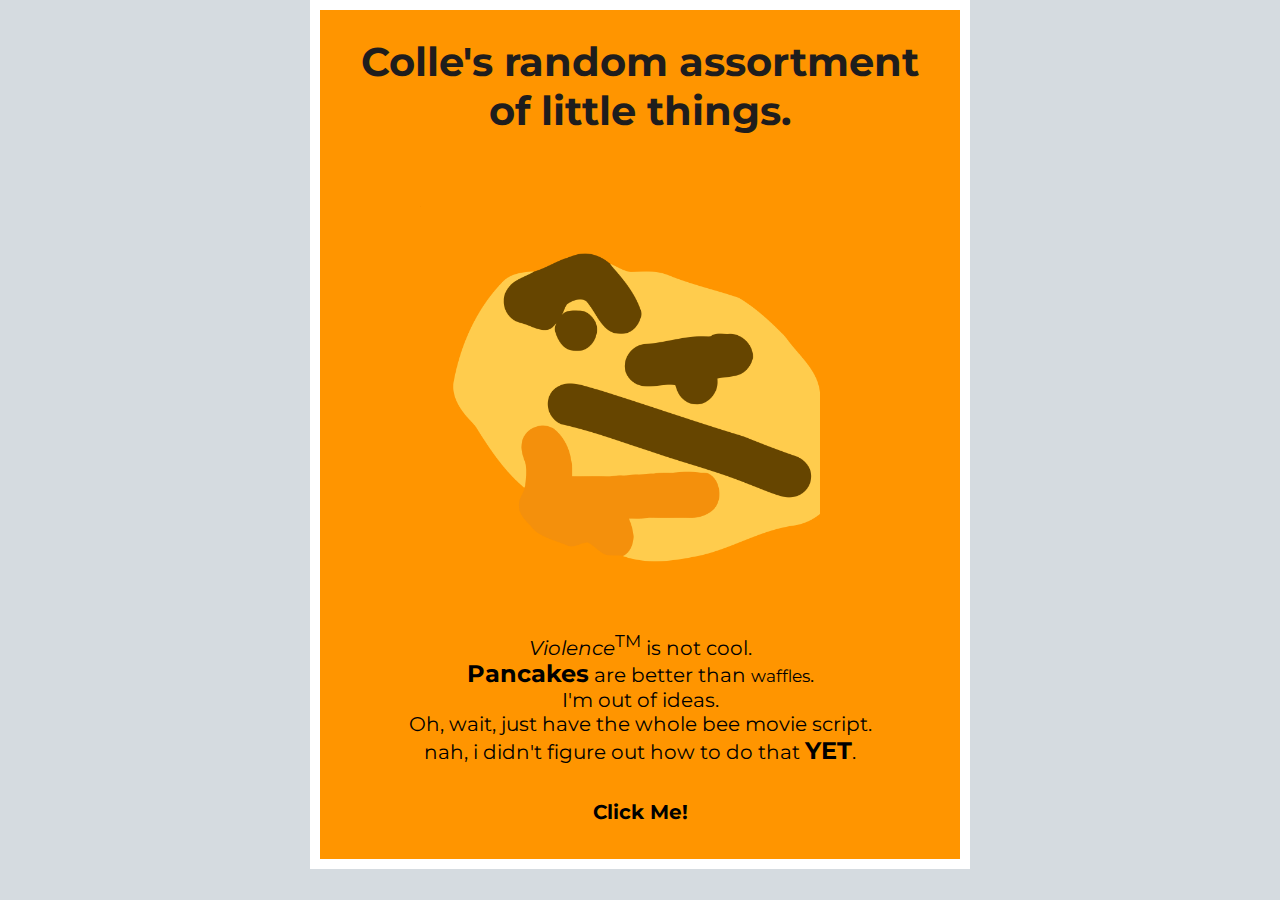
==== index.html @ a75c0508 "Update index.html" ====
<!DOCTYPE html>

<html>

    <head>
        <meta charset="utf-8">
        <link href="https://fonts.googleapis.com/css2?family=Montserrat:wght@300&display=swap" rel="stylesheet">
        <title> Colle's Website</title>
        <link href="estilo/estilo.css" rel="stylesheet">
        <script>       
            function changeImage(){
                let minhaImagem = document.querySelector('img');
                minhaImagem.setAttribute('src',"imagens1/tenor.gif');
            }   
            function changeTitle(){
                const meuCabecalho = document.querySelector('h1');
                const stateOn = "Button function is working properly.";
                const stateOff = "Colle's random assortment of little things.";
                meuCabecalho.textContent == stateOn ? meuCabecalho.textContent = stateOff : meuCabecalho.textContent = stateOn;
            }
        </script>
    </head>
    <body>

        <h1>Colle's random assortment of little things.</h1>
        <br/>
        <figure class="hum">
            <img id="myImage" 
                src="imagens1/9d5.png" 
                alt="Minha imagem de teste"
                width="400px"
                onclick="changeImage()">
        </figure>
        <p class="mainParagraph">
            <i>Violence</i><sup>TM</sup> is not cool.<br/>
            <big><b>Pancakes</b></big> are better than <small>waffles</small>.<br/>
            I'm out of ideas.<br/>
            Oh, wait, just have the whole bee movie script.<br/>
            nah, i didn't figure out how to do that <big><b>YET</b></big>.
        </p>
        <button class="mainButton" style="vertical-align:middle" onclick="changeTitle()"><b>Click Me!</b></button>
    </body>

</html>
---- estilo/estilo.css ----
html {
  background-color: #d5dbe0;
  font-family: "Montserrat", sans-serif;
}
h1{
  color: rgb(31, 29, 29);
  font-size: 40px;
  text-align: center;
}
body {
  width: 600px;
  margin: 0 auto;
  background-color: #FF9500;
  padding: 0 20px 20px 20px;
  border: 10px solid white;
  font-size: 20px;
}
figure.hum{
  padding: 0 20px 0 40px;
}
p.mainParagraph{
  text-align: center;
}
button.mainButton{
  background-color: inherit;
  border: none;
  padding: 15px 32px;
  text-align: center;
  text-decoration: inherit;
  display: inline-block;
  font-size: 20px;
  font-family: "Montserrat", sans-serif;
  width: 100%;
}
button.mainButton:hover {
  background-color: #ffa322
}
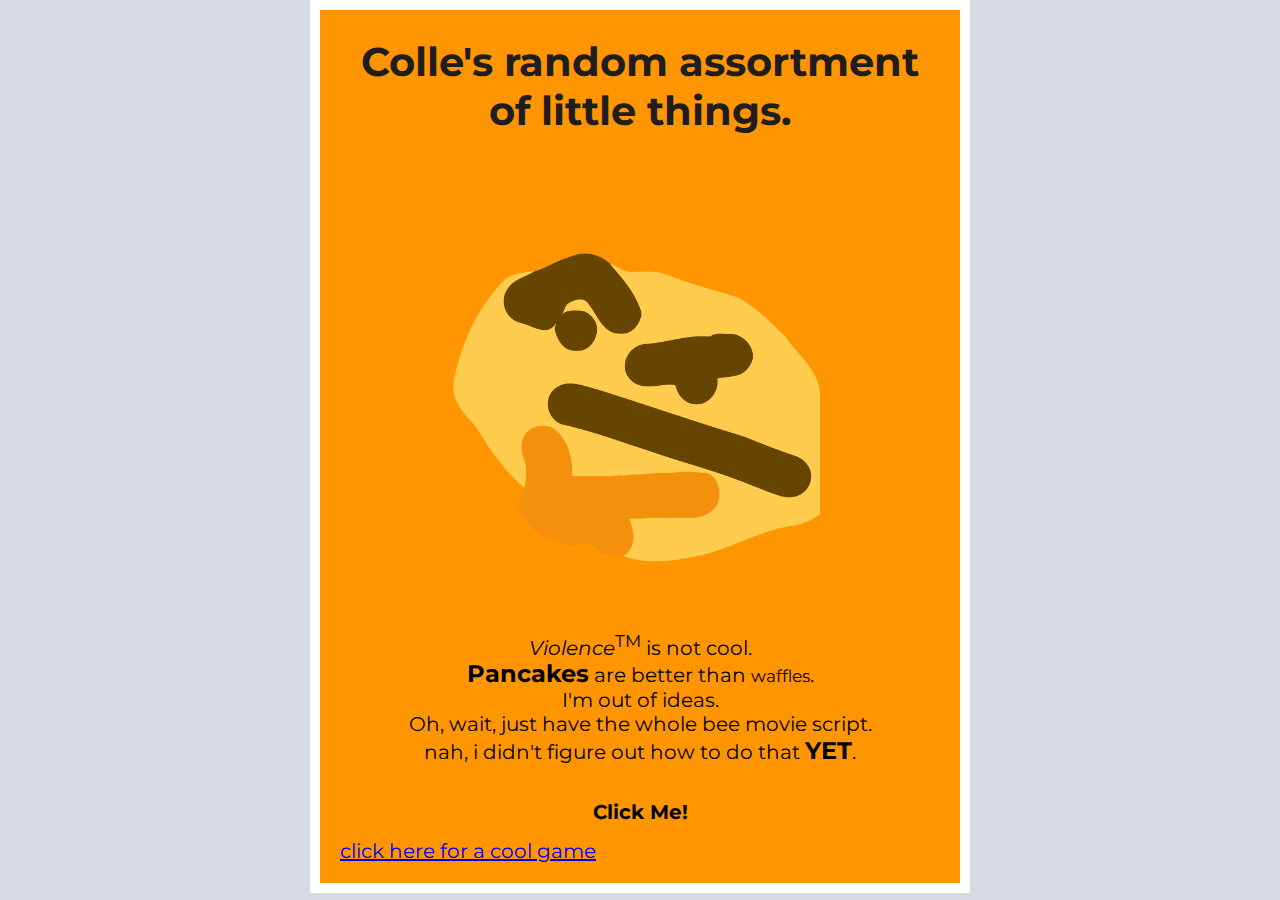
==== commit 13a516c8: "Update index.html" ====
--- a/index.html
+++ b/index.html
@@ -7,18 +7,7 @@
         <link href="https://fonts.googleapis.com/css2?family=Montserrat:wght@300&display=swap" rel="stylesheet">
         <title> Colle's Website</title>
         <link href="estilo/estilo.css" rel="stylesheet">
-        <script>       
-            function changeImage(){
-                let minhaImagem = document.querySelector('img');
-                minhaImagem.setAttribute('src',"imagens1/tenor.gif');
-            }   
-            function changeTitle(){
-                const meuCabecalho = document.querySelector('h1');
-                const stateOn = "Button function is working properly.";
-                const stateOff = "Colle's random assortment of little things.";
-                meuCabecalho.textContent == stateOn ? meuCabecalho.textContent = stateOff : meuCabecalho.textContent = stateOn;
-            }
-        </script>
+        <script src="/escripts/main.js"></script>
     </head>
     <body>
 
@@ -39,6 +28,7 @@
             nah, i didn't figure out how to do that <big><b>YET</b></big>.
         </p>
         <button class="mainButton" style="vertical-align:middle" onclick="changeTitle()"><b>Click Me!</b></button>
+        <a href="tictactoe/submain.html">click here for a cool game</a>
     </body>
 
 </html>
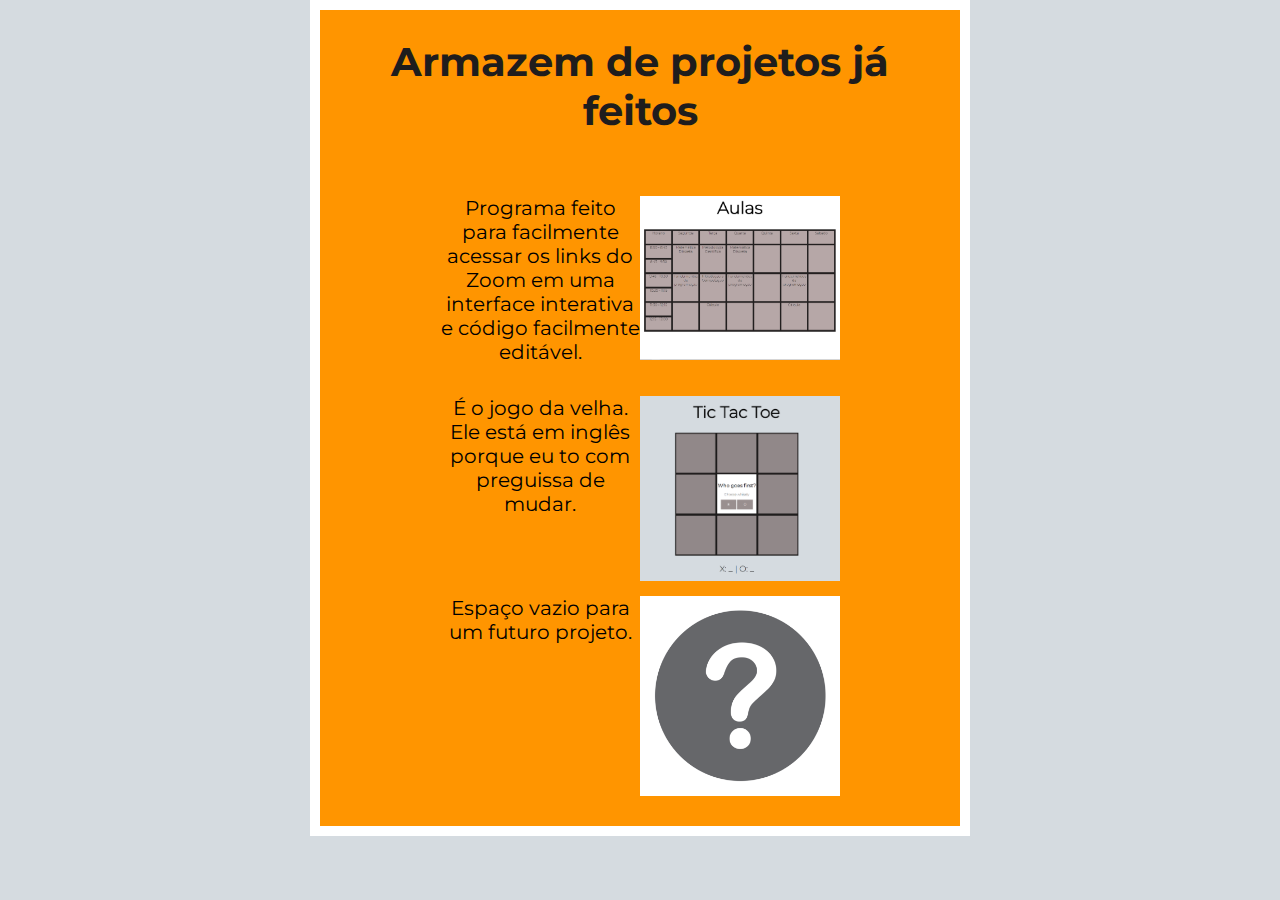
==== commit 5dfdaee5: "Add files via upload" ====
--- a/index.html
+++ b/index.html
@@ -5,30 +5,24 @@
     <head>
         <meta charset="utf-8">
         <link href="https://fonts.googleapis.com/css2?family=Montserrat:wght@300&display=swap" rel="stylesheet">
-        <title> Colle's Website</title>
-        <link href="estilo/estilo.css" rel="stylesheet">
-        <script src="/escripts/main.js"></script>
+        <title>Site do Colle</title>
+        <link href="estilo.css" rel="stylesheet">
+        <script src="main.js"></script>
     </head>
     <body>
 
-        <h1>Colle's random assortment of little things.</h1>
+        <h1>Armazem de projetos já feitos</h1>
         <br/>
-        <figure class="hum">
-            <img id="myImage" 
-                src="imagens1/9d5.png" 
-                alt="Minha imagem de teste"
-                width="400px"
-                onclick="changeImage()">
-        </figure>
-        <p class="mainParagraph">
-            <i>Violence</i><sup>TM</sup> is not cool.<br/>
-            <big><b>Pancakes</b></big> are better than <small>waffles</small>.<br/>
-            I'm out of ideas.<br/>
-            Oh, wait, just have the whole bee movie script.<br/>
-            nah, i didn't figure out how to do that <big><b>YET</b></big>.
-        </p>
-        <button class="mainButton" style="vertical-align:middle" onclick="changeTitle()"><b>Click Me!</b></button>
-        <a href="tictactoe/submain.html">click here for a cool game</a>
+        <div class="grid-container"">
+            <div class="grid-item">Programa feito para facilmente acessar os links do Zoom em uma interface interativa e código facilmente editável.</div>
+            <div class="grid-image"><img src="imagens1/cronograms.PNG" id="cronograma" onclick="acessarSubindex(this)"></div>
+
+            <div class="grid-item">É o jogo da velha. Ele está em inglês porque eu to com preguissa de mudar.</div>
+            <div class="grid-image"><img src="imagens1/tictactoe.PNG" id="tictactoe" onclick="acessarSubindex(this)"></div>
+
+            <div class="grid-item">Espaço vazio para um futuro projeto.</div>
+            <div class="grid-image"><img src="imagens1/questionmark.png" id="questionMark" onclick="stickBug()"></div>
+        </div>
     </body>
 
 </html>
--- a/estilo.css
+++ b/estilo.css
@@ -0,0 +1,45 @@
+
+html {
+  background-color: #d5dbe0;
+  font-family: "Montserrat", sans-serif;
+}
+h1{
+  color: rgb(31, 29, 29);
+  font-size: 40px;
+  text-align: center;
+}
+body {
+  width: 600px;
+  margin: 0 auto;
+  background-color: #FF9500;
+  padding: 0 20px 20px 20px;
+  border: 10px solid white;
+  font-size: 20px;
+}
+
+div.grid-container{
+  display: grid;
+  grid-template-columns: repeat(2,200px);
+  grid-template-rows: repeat(3, 200px);
+  justify-content: center;
+  margin-left: auto;
+  margin-right: auto;
+  padding: 10px;
+}
+div.grid-item{
+  font-size: 20px;
+  text-align: center;
+  vertical-align: center;
+
+}
+.grid-image>img{
+  object-fit: cover;
+  width: 100%;
+  max-height: 100%;
+
+}
+.grid-image>img:hover{
+  
+  filter: drop-shadow(10px 10px 4px #9c610f);
+  
+}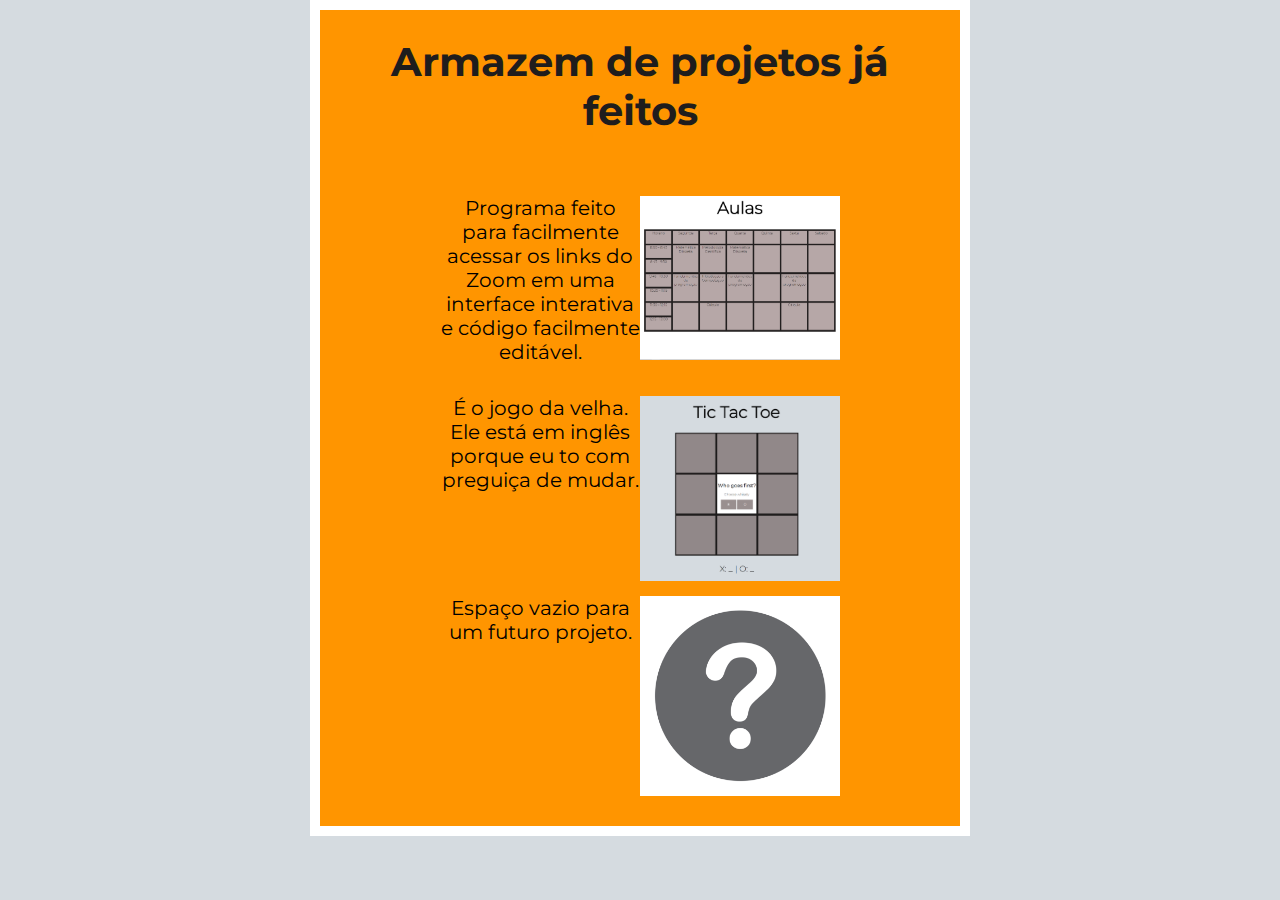
==== commit 2deb9fa3: "Update index.html" ====
--- a/index.html
+++ b/index.html
@@ -17,7 +17,7 @@
             <div class="grid-item">Programa feito para facilmente acessar os links do Zoom em uma interface interativa e código facilmente editável.</div>
             <div class="grid-image"><img src="imagens1/cronograms.PNG" id="cronograma" onclick="acessarSubindex(this)"></div>
 
-            <div class="grid-item">É o jogo da velha. Ele está em inglês porque eu to com preguissa de mudar.</div>
+            <div class="grid-item">É o jogo da velha. Ele está em inglês porque eu to com preguiça de mudar.</div>
             <div class="grid-image"><img src="imagens1/tictactoe.PNG" id="tictactoe" onclick="acessarSubindex(this)"></div>
 
             <div class="grid-item">Espaço vazio para um futuro projeto.</div>
